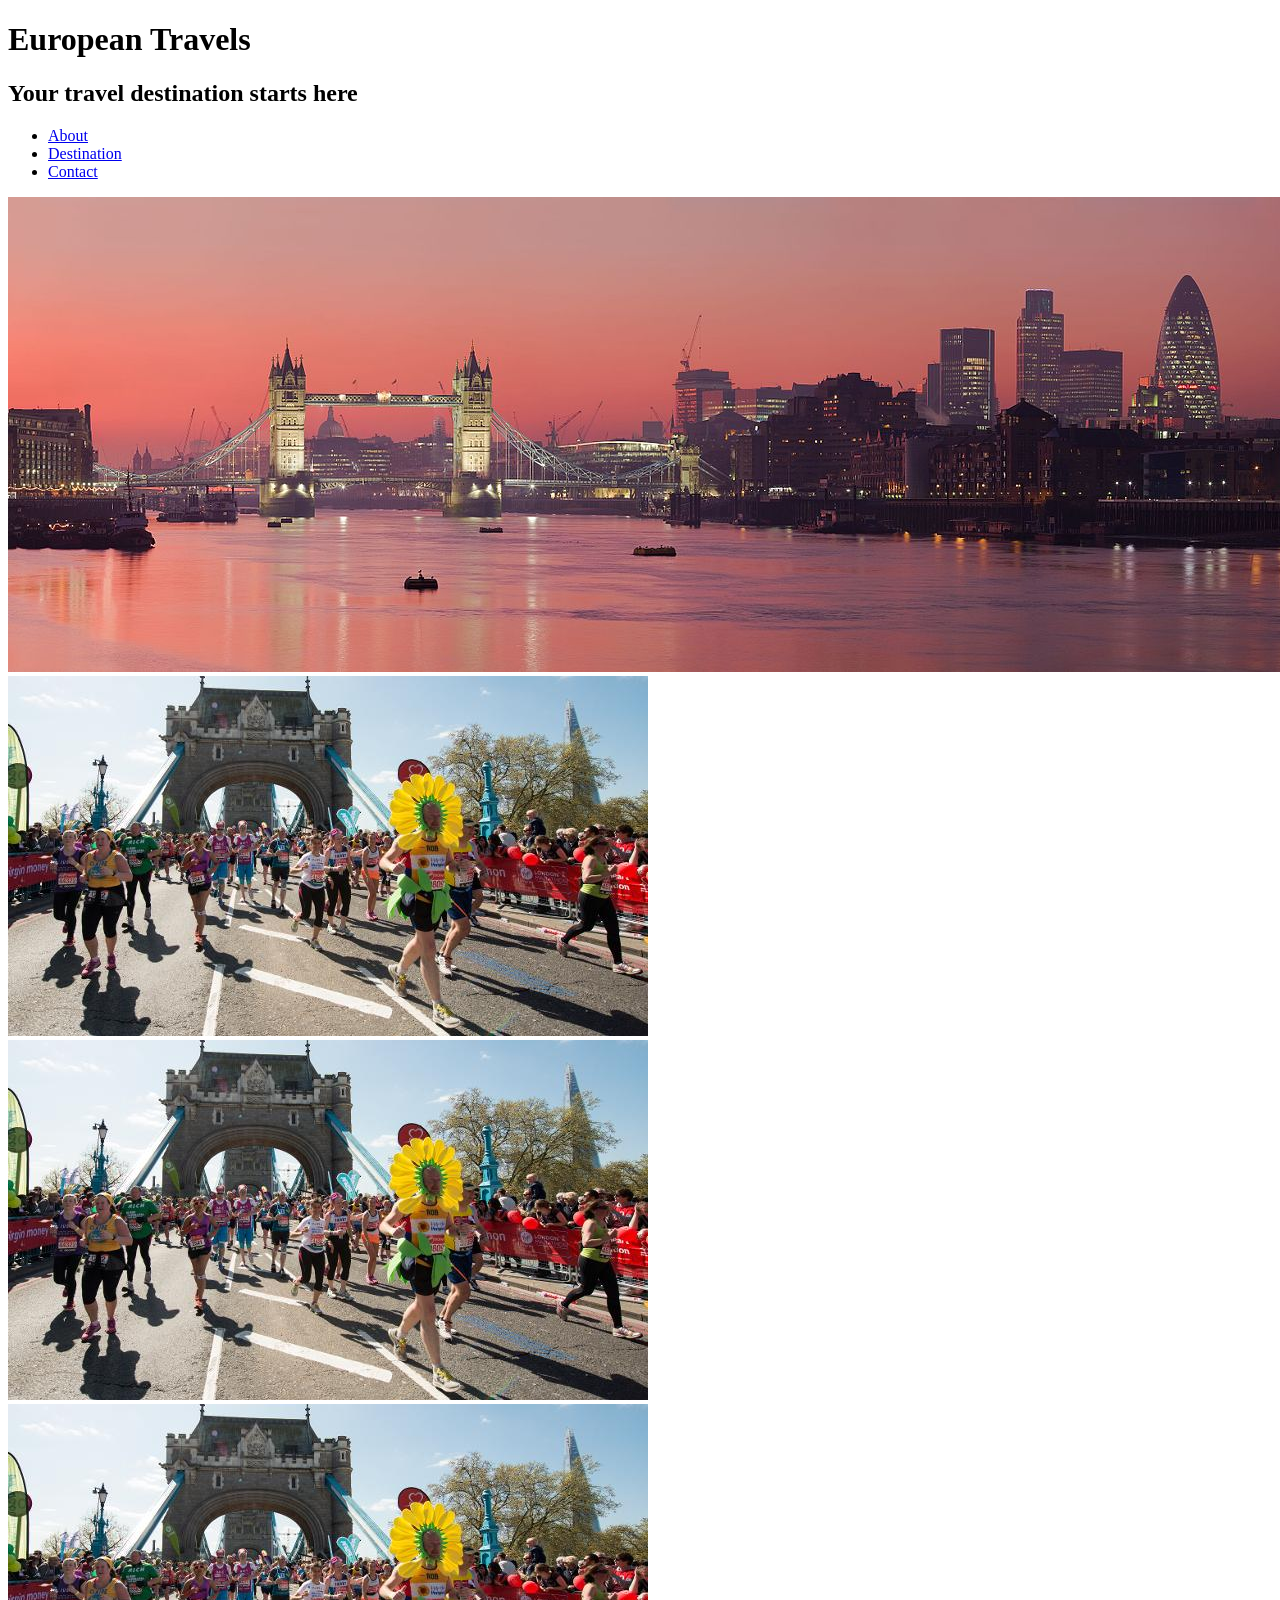
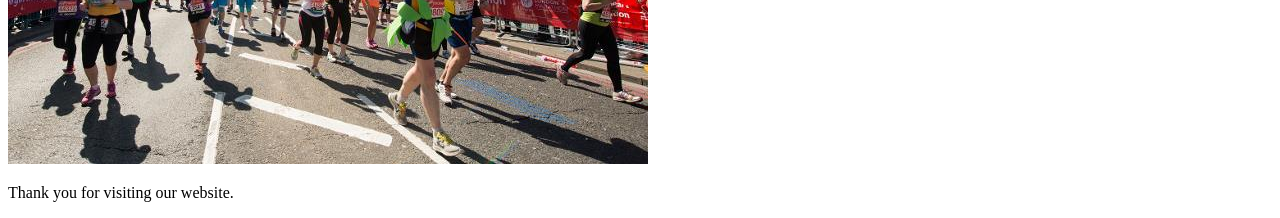
==== layout 1 beginning/index.html @ bf3b3e5a "Add files via upload" ====
<!DOCTYPE html>
<html lang="en">
<head>
  <meta charset="UTF-8">
  <meta name="viewport" content="width=device-width, initial-scale=1.0">
  <title>First Layout</title>
</head>
<body>
 <div class="container">
  <header>
    <h1>European Travels</h>
    <h2>Your travel destination starts here</h2>
  </header>
  <nav>
    <ul>
      <li>
        <a href="#">About</a>
      </li>
      <li>
        <a href="#">Destination</a>
      </li>
      <li>
        <a href="#"">Contact</a>
      </li>
    </ul>
  </nav>
  <main>
    <div class="hero">
      <img src="images/London_Thames_Sunset_panorama_-_Feb_2008.jpg" alt="">
    </div>
  </main>
  <aside>
<div class="left"><img src="images/virgin-money-london-marathon_photo-virgin-money-london-marathon_e3f5359893681b9c8b28d224bddd7a14.jpg" alt=""></div>   
<div class="middle"><img src="images/virgin-money-london-marathon_photo-virgin-money-london-marathon_e3f5359893681b9c8b28d224bddd7a14.jpg" alt=""></div> 
<div class="right"><img src="images/virgin-money-london-marathon_photo-virgin-money-london-marathon_e3f5359893681b9c8b28d224bddd7a14.jpg" alt=""></div>
  </aside>
  <footer>
    <p>Thank you for visiting our website.</p>
  </footer>
 </div>
</body>
</html>
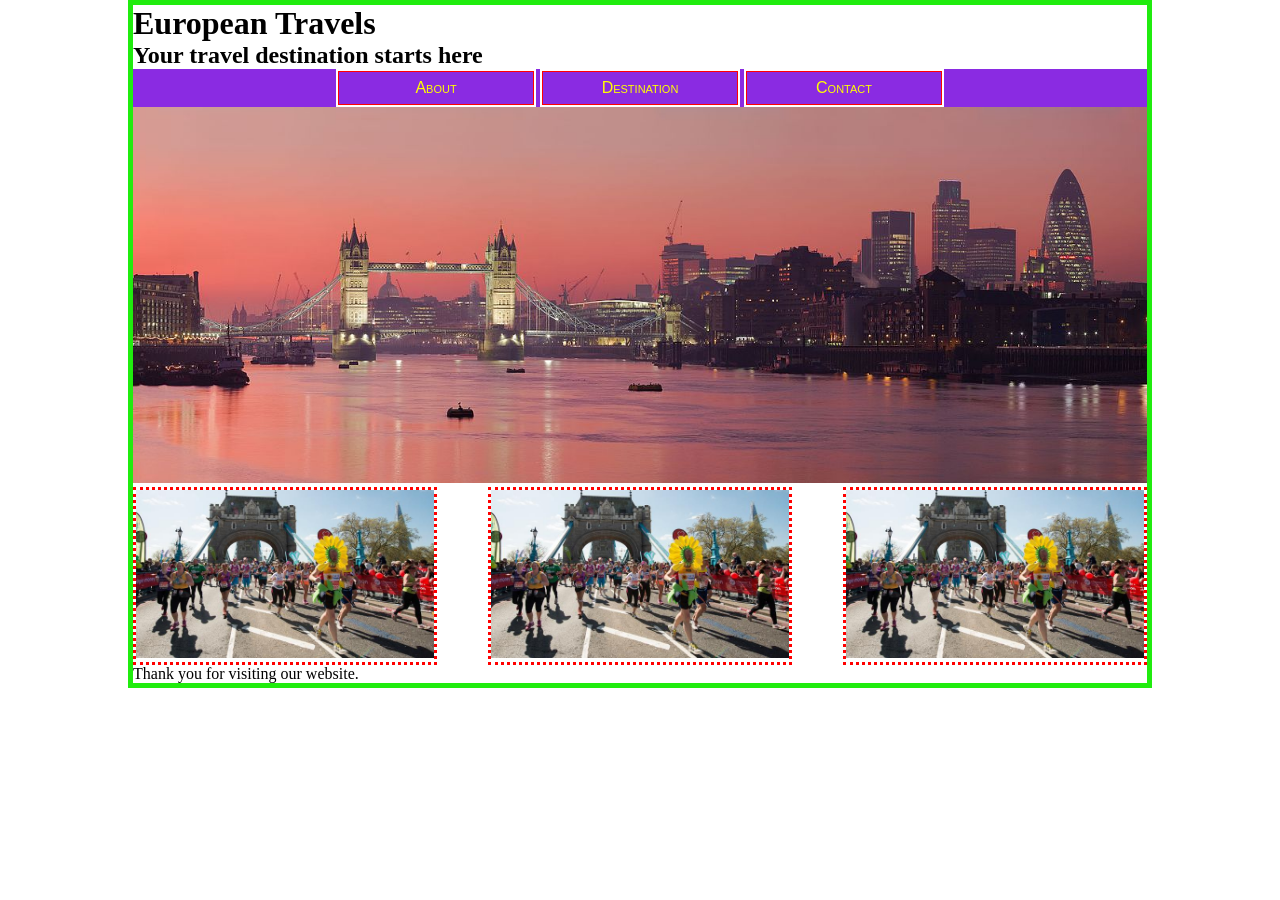
==== commit 75cec848: "Add files via upload" ====
--- a/layout 1 beginning/index.html
+++ b/layout 1 beginning/index.html
@@ -4,6 +4,7 @@
   <meta charset="UTF-8">
   <meta name="viewport" content="width=device-width, initial-scale=1.0">
   <title>First Layout</title>
+  <link rel="stylesheet" href="css/styles1.css">
 </head>
 <body>
  <div class="container">
@@ -39,4 +40,4 @@
   </footer>
  </div>
 </body>
-</html>+</html>
--- a/layout 1 beginning/css/styles1.css
+++ b/layout 1 beginning/css/styles1.css
@@ -0,0 +1,51 @@
+
+    *{
+      box-sizing: border-box;
+      margin: 0;
+      padding: 0;
+    }
+    div.container{
+      border: 5px solid #20ec0e;
+      width: 80%;
+      margin: 0 auto 0 auto;
+    }
+    .hero img{
+      width: 100%;
+    }
+    div.left, div.middle, div.right{
+      border: 3px dotted red;
+      width: 30%;
+    }
+   aside img{
+    width: 100%;
+   }
+   aside{
+    display: flex;
+    justify-content: space-between;
+   }
+    
+    nav{
+      background-color: blueviolet;
+     
+    }
+    ul{
+      text-align: center;
+
+    }
+    li{
+      display: inline-block;
+      width: 200px;
+      border: 2px solid white;
+      line-height: 2em;
+      font-family: Arial, Helvetica, sans-serif;
+      font-variant: small-caps;
+
+    }
+    a{
+      color: yellow;
+      text-decoration: none;
+      border: 1px solid red;
+      display: block;
+
+    }
+  </style>
